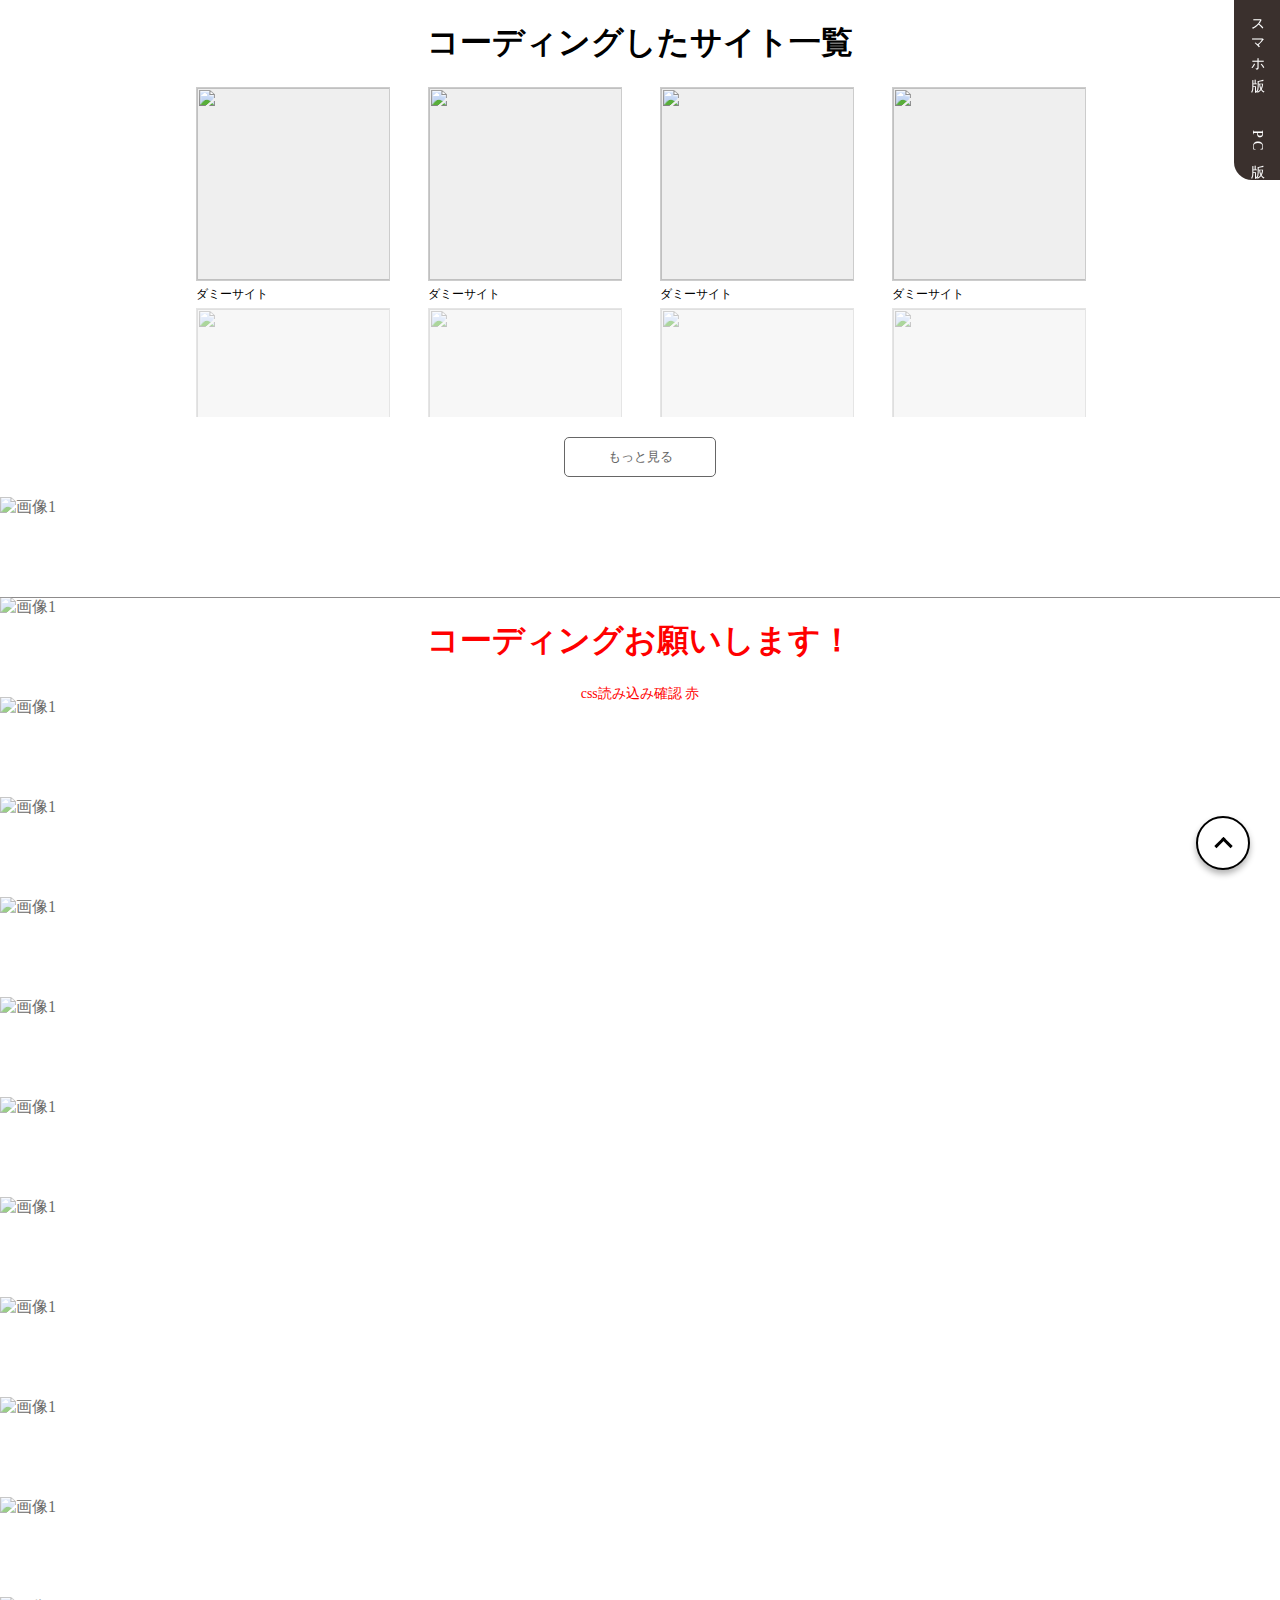
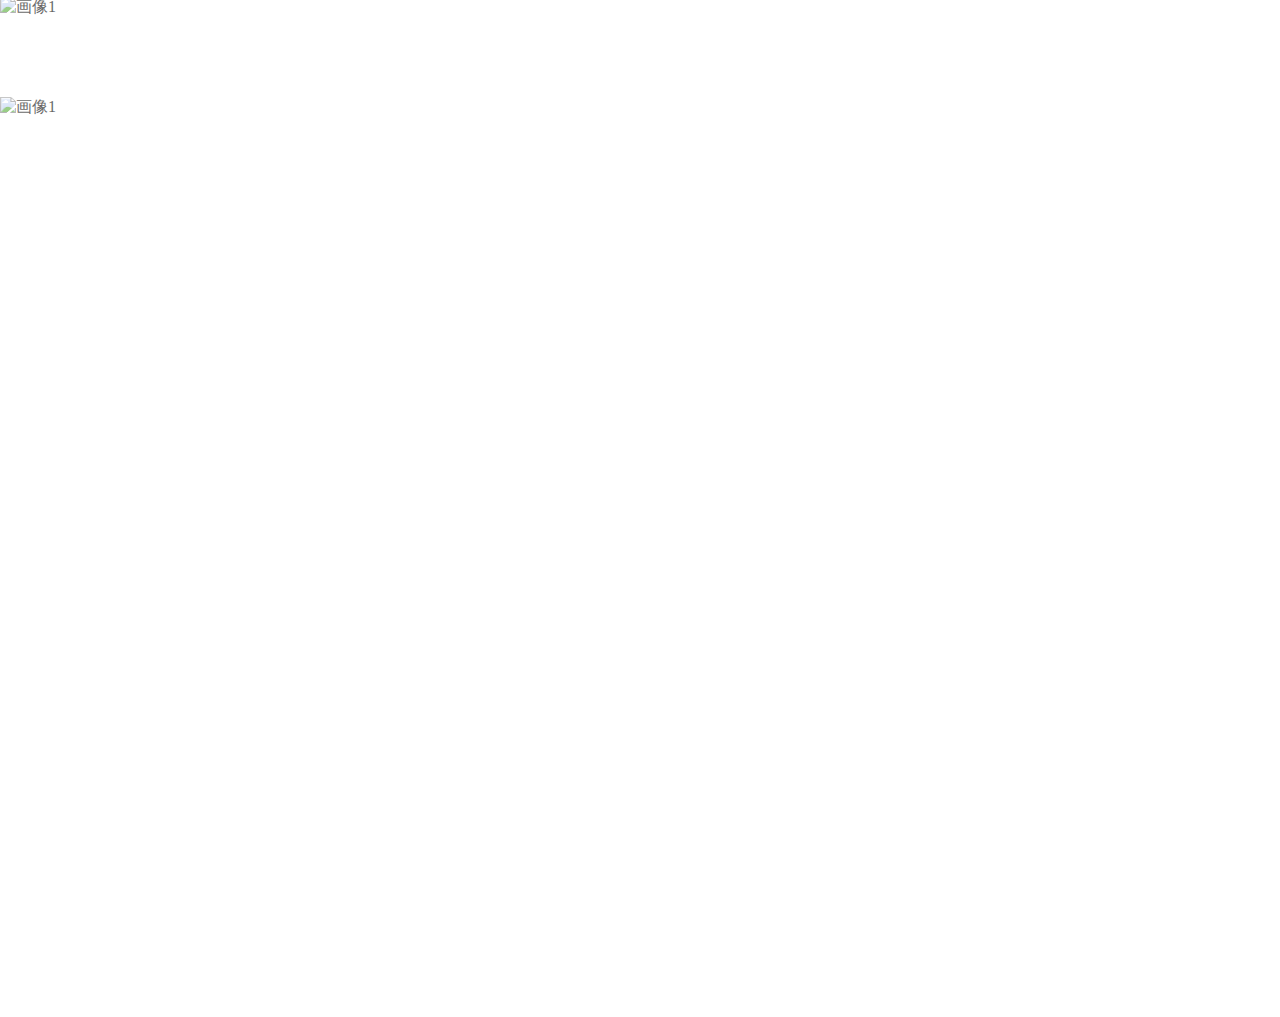
==== index.html @ eb718458 "rename index.html" ====
<!DOCTYPE html>
<html lang="ja">
  <head>
    <meta charset="UTF-8">
    <meta http-equiv="X-UA-Compatible" content="IE=edge">
    <meta name="viewport" content="width=device-width, initial-scale=1.0">

    <link rel="stylesheet" href="top-page.css">

    <title>模写コーディング</title>
  </head>
  <body id="wrap">
    <div class="top-title">
      <h1 class="animate__animated animate__flip">コーディングしたサイト一覧</h1>
    </div>
    <!-- サイドバー -->
    <ul class="side-menu animate__animated animate__fadeInUpBig">
      <li class="small-size-btn">
        <p>スマホ版</p>
      </li>
      <li class="pc-size-btn">
        <p>PC版</p>
      </li>
    </ul>
    <!-- コーディングしたサイト一覧 -->
    <div class="content site-show">
      <ul>
        <li class="index-btn">
          <div class="img-btn">
            <img src="./img/no_image.png" class="site-img animate__animated animate__fadeInUp">
          </div>
          <div class="site-title">
            <p>ダミーサイト</p>
          </div>
        </li>
        <li class="index-btn">
          <div class="img-btn">
            <img src="https://dummyimage.com/300x300/000/ffffff&text=サイト画像" class="site-img animate__animated animate__fadeInUp">
          </div>
          <div class="site-title">
            <p>ダミーサイト</p>
          </div>
        </li>
        <li class="index-btn">
          <div class="img-btn">
            <img src="https://dummyimage.com/300x300/000/ffffff&text=サイト画像" class="site-img animate__animated animate__fadeInUp">
          </div>
          <div class="site-title">
            <p>ダミーサイト</p>
          </div>
        </li>
        <li class="index-btn">
          <div class="img-btn">
            <img src="https://dummyimage.com/300x300/000/ffffff&text=サイト画像" class="site-img animate__animated animate__fadeInUp">
          </div>
          <div class="site-title">
            <p>ダミーサイト</p>
          </div>
        </li>
      </ul>
    </div>
    <div class="content site-hide">
      <ul>
        <li class="index-btn">
          <div class="img-btn">
            <img src="https://dummyimage.com/300x300/000/ffffff&text=サイト画像" class="site-img">
          </div>
          <div class="site-title">
            <p>ダミーサイト</p>
          </div>
        </li>
        <li class="index-btn">
          <div class="img-btn">
            <img src="https://dummyimage.com/300x300/000/ffffff&text=サイト画像" class="site-img">
          </div>
          <div class="site-title">
            <p>ダミーサイト</p>
          </div>
        </li>
        <li class="index-btn">
          <div class="img-btn">
            <img src="https://dummyimage.com/300x300/000/ffffff&text=サイト画像" class="site-img">
          </div>
          <div class="site-title">
            <p>ダミーサイト</p>
          </div>
        </li>
        <li class="index-btn">
          <div class="img-btn">
            <img src="https://dummyimage.com/300x300/000/ffffff&text=サイト画像" class="site-img">
          </div>
          <div class="site-title">
            <p>ダミーサイト</p>
          </div>
        </li>
      </ul>
      
    </div>
    
    <div more-area>
      <button id="more" class="animate__animated animate__rollIn"></button>
    </div>
    <div class="container">
      <div class="swiper infinite-slider">
        <div class="swiper-wrapper">
          <div class="swiper-slide"><img src="https://dummyimage.com/150x150/000/ffffff" alt="画像1" /></div>
          <div class="swiper-slide"><img src="https://dummyimage.com/150x150/000/ffffff" alt="画像1" /></div>
          <div class="swiper-slide"><img src="https://dummyimage.com/150x150/000/ffffff" alt="画像1" /></div>
          <div class="swiper-slide"><img src="https://dummyimage.com/150x150/000/ffffff" alt="画像1" /></div>
          <div class="swiper-slide"><img src="https://dummyimage.com/150x150/000/ffffff" alt="画像1" /></div>
          <div class="swiper-slide"><img src="https://dummyimage.com/150x150/000/ffffff" alt="画像1" /></div>
          <div class="swiper-slide"><img src="https://dummyimage.com/150x150/000/ffffff" alt="画像1" /></div>
          <div class="swiper-slide"><img src="https://dummyimage.com/150x150/000/ffffff" alt="画像1" /></div>
          <div class="swiper-slide"><img src="https://dummyimage.com/150x150/000/ffffff" alt="画像1" /></div>
          <div class="swiper-slide"><img src="https://dummyimage.com/150x150/000/ffffff" alt="画像1" /></div>
          <div class="swiper-slide"><img src="https://dummyimage.com/150x150/000/ffffff" alt="画像1" /></div>
          <div class="swiper-slide"><img src="https://dummyimage.com/150x150/000/ffffff" alt="画像1" /></div>
          <div class="swiper-slide"><img src="https://dummyimage.com/150x150/000/ffffff" alt="画像1" /></div>
        </div>
      </div>
    </div>
    <!-- メイン表示 -->
    <div class="main-show">
      <div class="site-display active large-site animate__animated animate__slideInLeft">
        <iframe src="./first-site/first-index.html" frameborder="0" class="import-site"></iframe>
      </div>
      <div class="site-display animate__animated animate__slideInLeft" >
        <iframe src="./second-site/second-index.html" frameborder="0" class="import-site"></iframe>
      </div>

      <!-- コーディングしたサイトのパスをsrcに記入する -->
      <!-- <div class="site-display animate__animated animate__slideInLeft" >
        <iframe src="ここ！" frameborder="0" class="import-site"></iframe>
      </div> -->

    </div>
    <!-- 上に戻るボタン -->
    <a id="top-btn" class="page-top" href="#">
      <div class="page-top__arrow"></div>
    </a>

    <link rel="stylesheet" href="https://unpkg.com/swiper@7/swiper-bundle.min.css" />
    <link rel="stylesheet" href="https://cdnjs.cloudflare.com/ajax/libs/animate.css/4.1.1/animate.min.css" />
    <script src="https://ajax.googleapis.com/ajax/libs/jquery/2.1.4/jquery.min.js"></script>
    <script src="https://unpkg.com/swiper@7/swiper-bundle.min.js"></script>
    <script type="text/javascript" src="top-page.js"></script>
  </body>
</html>
---- top-page.css ----
/* 全体用 */
/* --------- 全体用 --------- */
*,
:after,
:before {
  background-repeat: no-repeat;
  box-sizing: inherit;
}

body {
  background-color: #ffff;
  font-family: "Hiragino Gothic ProN";
  margin: 0px;
}

a {
  text-decoration: none;
}

h2 {
  font-size: 32px;
  margin: 0;
}

h3 {
  font-size: 16px;
}

p {
  font-size: 14px;
}

ul,
ol,
dl,
dt,
dd {
  margin: 0;
  padding: 0;
}

section {
  margin: 0;
  padding: 0;
}

li {
  list-style: none
}

input,
select,
textarea::placeholder {
  color: #9e9e9e;
}

.bold {
  font-weight: 600;
}

/* --------- サイト一覧 --------- */
.content ul {
  display: flex;
  justify-content: center;
}

.content li {
  width: 15%;
  margin: 0 20px;
  float: left;
  position: relative;
}

.img-btn {
  cursor: pointer;
  max-width: 340px;
  max-height: 340px;
}

.site-img {
  width: 30vw;
  height: 15vw;
  object-fit: contain;
  max-width: 100%;
  vertical-align: bottom;
  border: 1px solid #ccc;
  background-color: rgb(239, 239, 239);
}

.img-btn:hover {
  transform: translate(-1px, -3px);
  box-shadow: 5px 5px;
  transition: 0.01s;
}
.img-btn:hover .logo-style {
  display: none;
}

.img-btn:active {
  transform: translate(1px, 3px);
  box-shadow: none;
}

.top-title {
  text-align: center;
}

.site-title p {
  font-size: 12px;
  margin: 5px 0;
}

/* --------- メイン表示 --------- */
.main-show {
  border-top: 1px solid rgb(141, 139, 139);
}

.site-display {
  width: 100%;
  margin: 0 auto;
  display: none;
}

.import-site {
  width: 100%;
}

iframe {
  height: 100%;
}

.small-size {
  width: 340px;
}

.pc-size {
  width: 100%;
}

.active {
  display: block;
  height: 2000px;
}

/* --------- サイドメニュー --------- */

.side-menu {
  writing-mode: vertical-rl;
  font-weight: 500;
  position: fixed;
  justify-content: space-between;
  top: 0px;
  right: 0px;
  display: flex;
  z-index: 10;
  background-color: #3A302D;
  color: white;
  height: 180px;
  cursor: pointer;
  border-bottom-left-radius: 18px;
}

.side-menu li {
  padding: 10px 0px 23px 0px;
  letter-spacing: 0.2em;
  border-bottom-left-radius: 18px;
}

.side-menu li:hover {
  color: #aa9f9c;
  transition: 0.2s;
}

/* --------- スクロールボタン --------- */

.page-top {
  height: 50px;
  width: 50px;
  position: fixed;
  right: 30px;
  bottom: 30px;
  background: #fff;
  border: solid 2px #000;
  border-radius: 50%;
  display: flex;
  justify-content: center;
  align-items: center;
  box-shadow: 0 4px 6px rgb(0 0 0 / 30%);
  z-index: 2;
}

.page-top__arrow {
  height: 10px;
  width: 10px;
  border-top: 3px solid #000;
  border-right: 3px solid #000;
  transform: translateY(20%) rotate(-45deg);
}

@media (hover: hover) and (pointer: fine) {

  .page-top:hover,
  .page-top:hover .page-top__arrow {
    border-color: #3293e7;
  }
}

/* --------- もっと見るボタン --------- */

.site-hide {
  display: block;
}

#more {
  width: 120px;
  margin: 20px auto;
  display: block;
  background-color: #fff;
  color: #666;
  border: 1px solid #666;
  padding: 10px 15px;
  outline: 0;
  transition: .5s;
  border-radius: 5px;
}

#more:hover {
  transform: translate(-3px, -3px);
  box-shadow: 3px 3px;
  transition: 0.2s;
}

#more::after {
  content: "もっと見る";
  transition: .2s;
}

#more.on-click::after {
  content: "閉じる";
}

.container {
  width: 100%;
  margin: 0 auto;
  opacity: 0.6;
}

.infinite-slider .swiper-wrapper {
  transition-timing-function: linear;
  height: 100px;
}

.infinite-slider .swiper-slide {
  height: 100px;
  width: 160px;
}

.infinite-slider .swiper-slide img {
  width: auto;
  height: 100%;
}

/* --------- ロゴ --------- */
.site-title {
  display: flex;
  justify-content: space-between;
}
.logo-style {
  position: absolute;
  left: 0;
  bottom: 16%;
  border-radius: 3px;
  padding: 5px 10px;
  color: #fff;
  font-weight: bold;
}
.used {
  background-color: red;
}
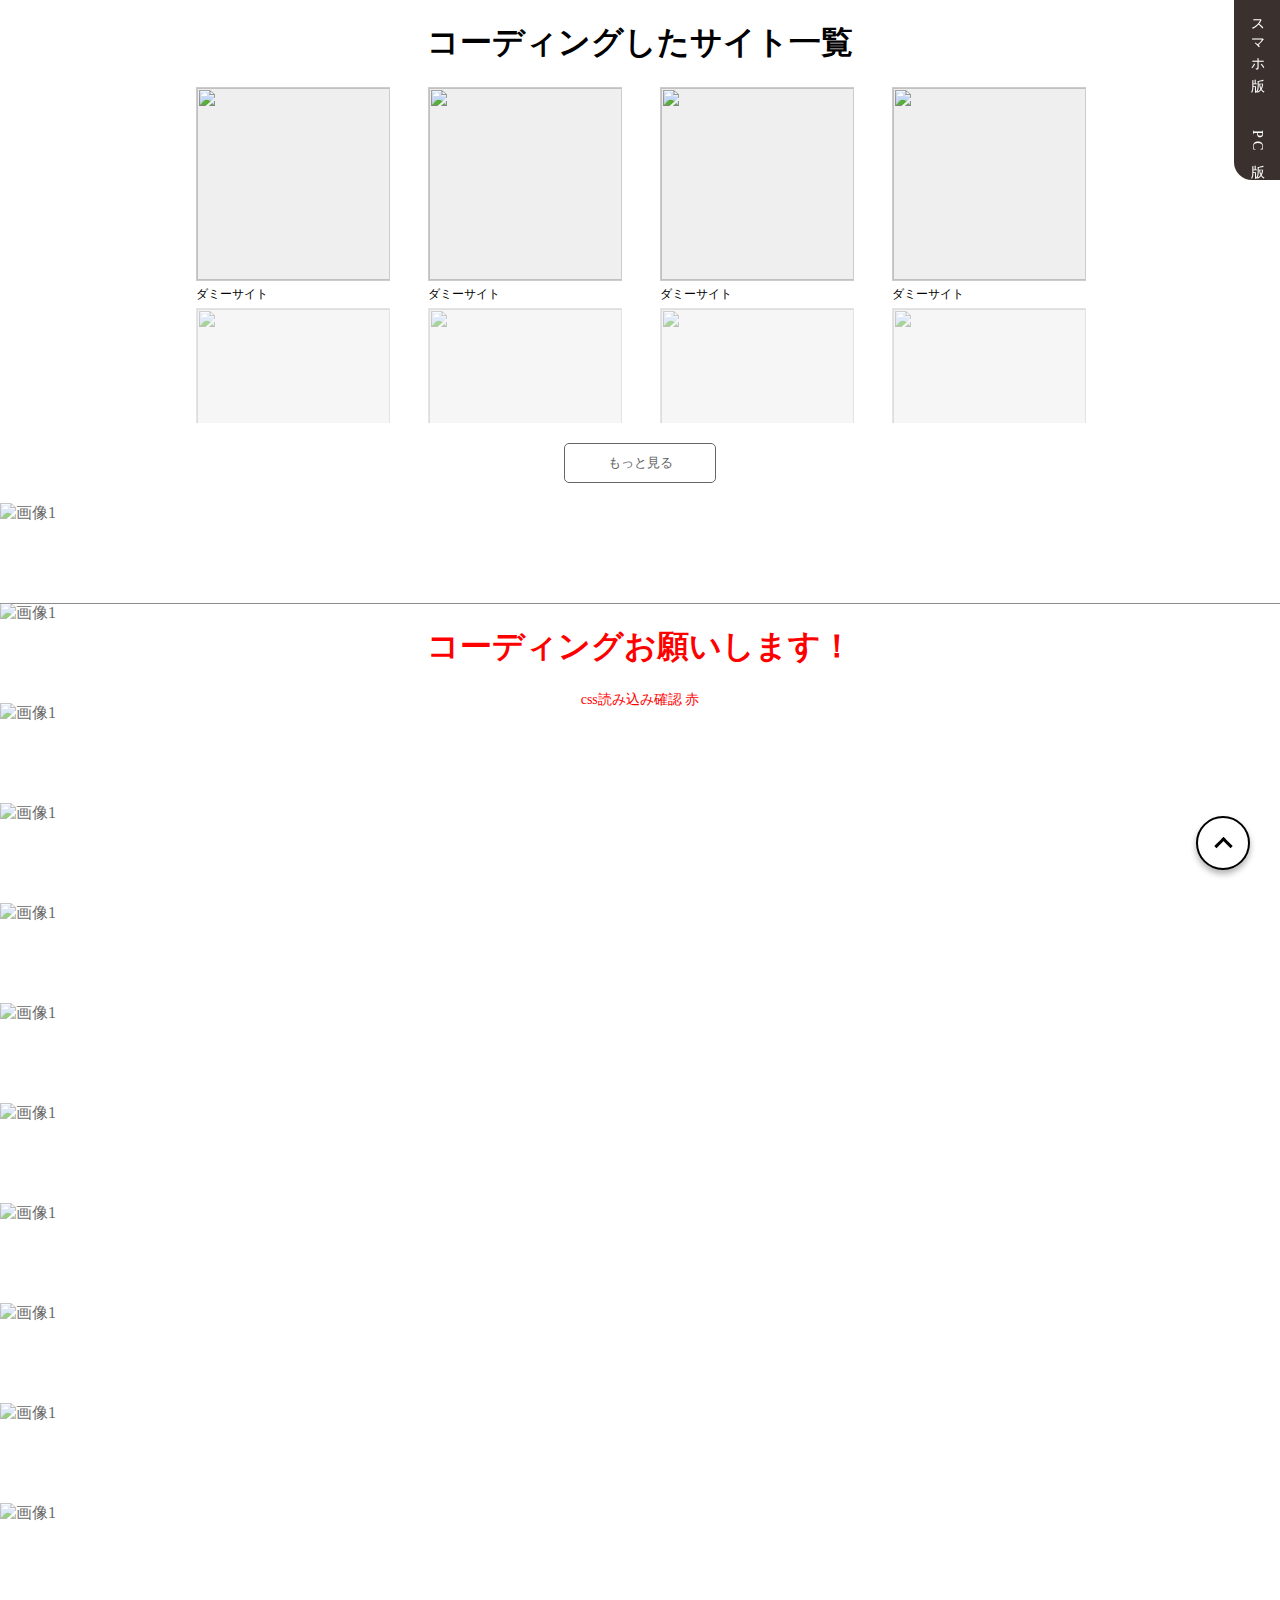
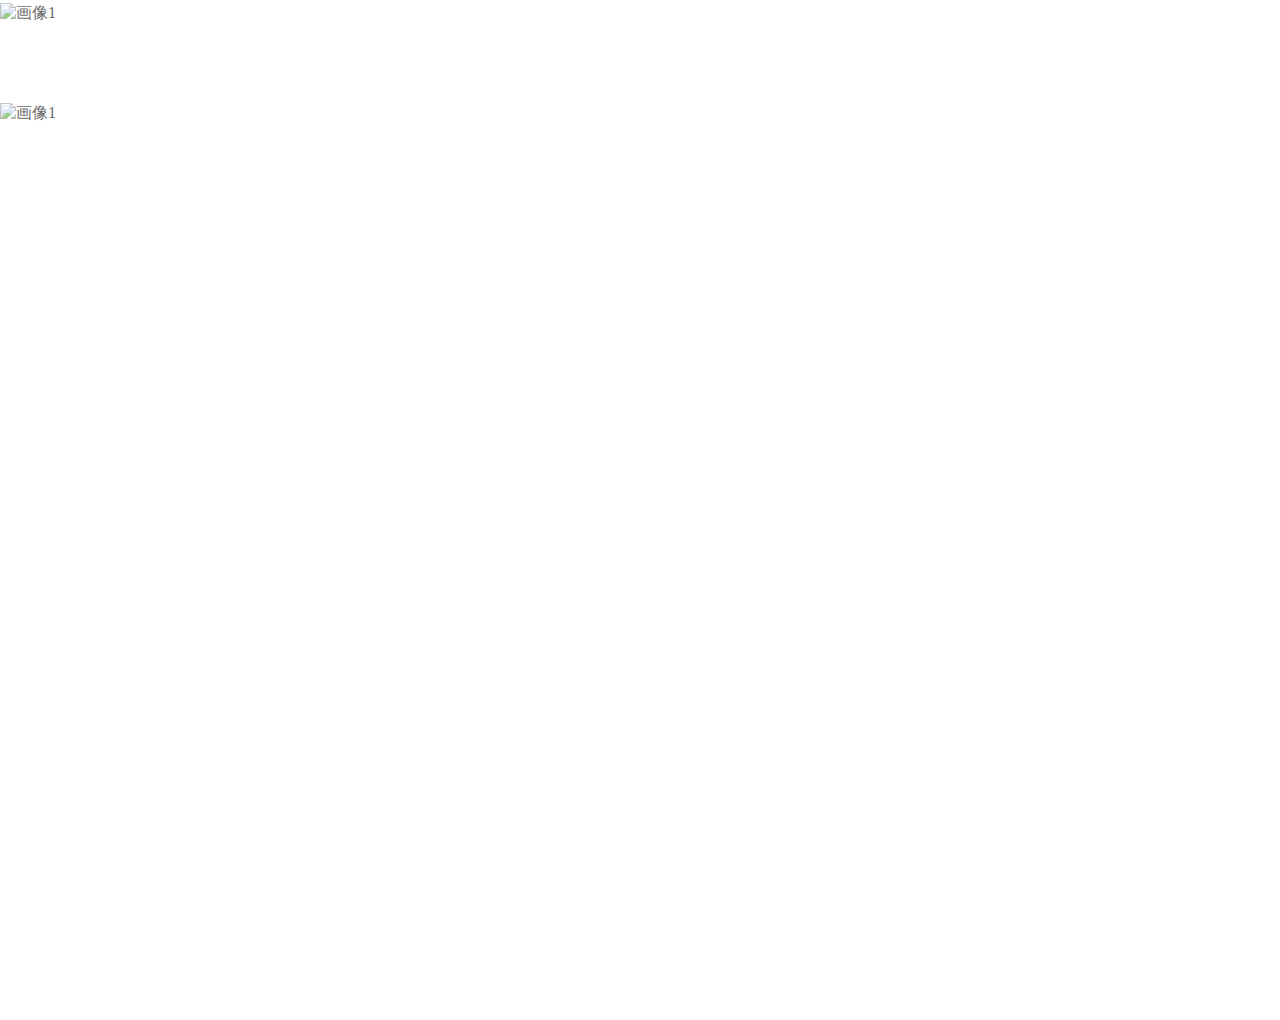
==== commit b86ce87f: "test" ====
--- a/index.html
+++ b/index.html
@@ -13,7 +13,7 @@
     <div class="top-title">
       <h1 class="animate__animated animate__flip">コーディングしたサイト一覧</h1>
     </div>
-    <!-- サイドバー -->
+    <!-- サイドバー  -->
     <ul class="side-menu animate__animated animate__fadeInUpBig">
       <li class="small-size-btn">
         <p>スマホ版</p>
